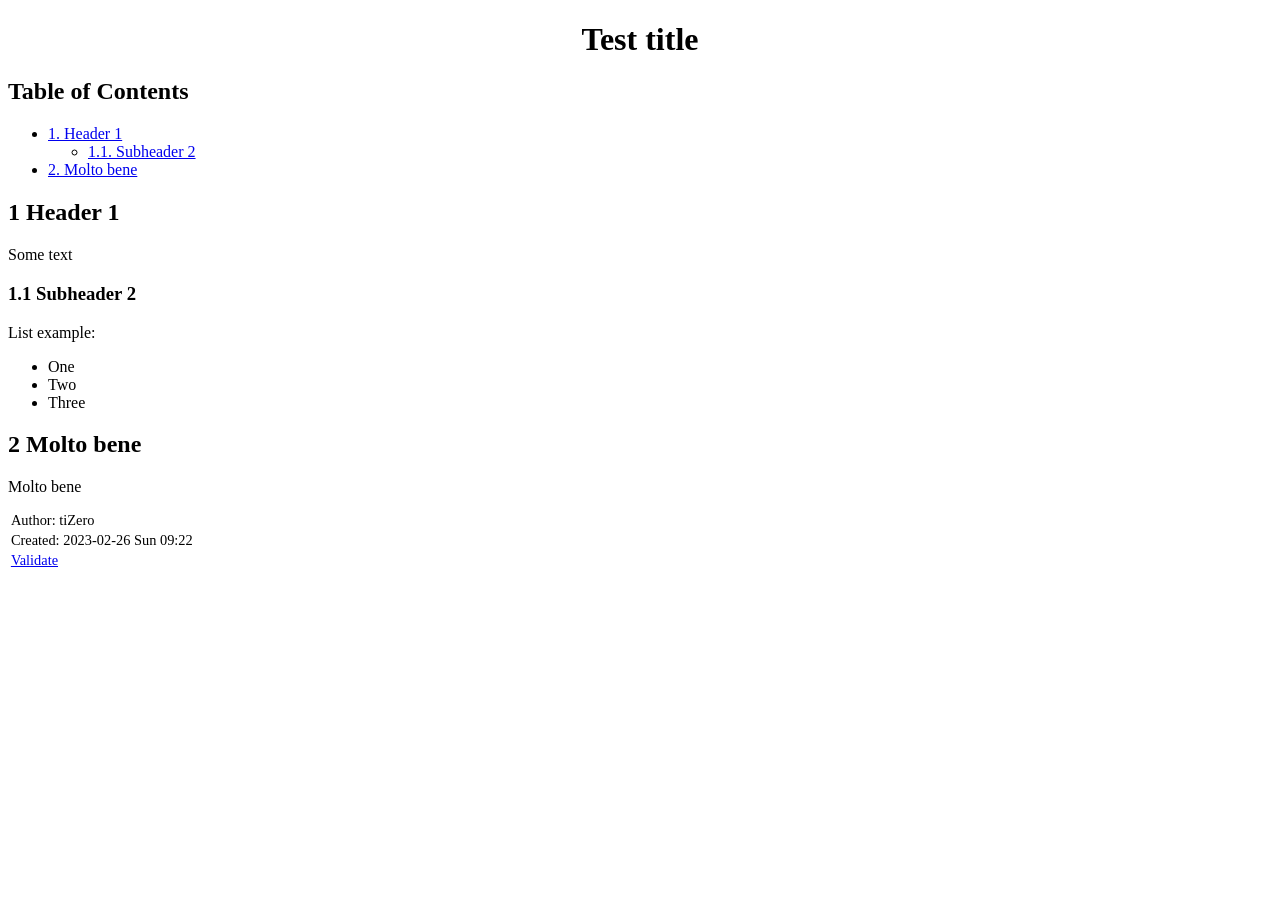
==== index.html @ 1211468a "Knit: 0dd36d572e60c8c1aa730951e4642608eb083313" ====
<?xml version="1.0" encoding="utf-8"?>
<!DOCTYPE html PUBLIC "-//W3C//DTD XHTML 1.0 Strict//EN"
"http://www.w3.org/TR/xhtml1/DTD/xhtml1-strict.dtd">
<html xmlns="http://www.w3.org/1999/xhtml" lang="en" xml:lang="en">
<head>
<!-- 2023-02-26 Sun 09:22 -->
<meta http-equiv="Content-Type" content="text/html;charset=utf-8" />
<meta name="viewport" content="width=device-width, initial-scale=1" />
<title>Test title</title>
<meta name="generator" content="Org mode" />
<meta name="author" content="tiZero" />
<style type="text/css">
 <!--/*--><![CDATA[/*><!--*/
  .title  { text-align: center;
             margin-bottom: .2em; }
  .subtitle { text-align: center;
              font-size: medium;
              font-weight: bold;
              margin-top:0; }
  .todo   { font-family: monospace; color: red; }
  .done   { font-family: monospace; color: green; }
  .priority { font-family: monospace; color: orange; }
  .tag    { background-color: #eee; font-family: monospace;
            padding: 2px; font-size: 80%; font-weight: normal; }
  .timestamp { color: #bebebe; }
  .timestamp-kwd { color: #5f9ea0; }
  .org-right  { margin-left: auto; margin-right: 0px;  text-align: right; }
  .org-left   { margin-left: 0px;  margin-right: auto; text-align: left; }
  .org-center { margin-left: auto; margin-right: auto; text-align: center; }
  .underline { text-decoration: underline; }
  #postamble p, #preamble p { font-size: 90%; margin: .2em; }
  p.verse { margin-left: 3%; }
  pre {
    border: 1px solid #ccc;
    box-shadow: 3px 3px 3px #eee;
    padding: 8pt;
    font-family: monospace;
    overflow: auto;
    margin: 1.2em;
  }
  pre.src {
    position: relative;
    overflow: visible;
    padding-top: 1.2em;
  }
  pre.src:before {
    display: none;
    position: absolute;
    background-color: white;
    top: -10px;
    right: 10px;
    padding: 3px;
    border: 1px solid black;
  }
  pre.src:hover:before { display: inline;}
  /* Languages per Org manual */
  pre.src-asymptote:before { content: 'Asymptote'; }
  pre.src-awk:before { content: 'Awk'; }
  pre.src-C:before { content: 'C'; }
  /* pre.src-C++ doesn't work in CSS */
  pre.src-clojure:before { content: 'Clojure'; }
  pre.src-css:before { content: 'CSS'; }
  pre.src-D:before { content: 'D'; }
  pre.src-ditaa:before { content: 'ditaa'; }
  pre.src-dot:before { content: 'Graphviz'; }
  pre.src-calc:before { content: 'Emacs Calc'; }
  pre.src-emacs-lisp:before { content: 'Emacs Lisp'; }
  pre.src-fortran:before { content: 'Fortran'; }
  pre.src-gnuplot:before { content: 'gnuplot'; }
  pre.src-haskell:before { content: 'Haskell'; }
  pre.src-hledger:before { content: 'hledger'; }
  pre.src-java:before { content: 'Java'; }
  pre.src-js:before { content: 'Javascript'; }
  pre.src-latex:before { content: 'LaTeX'; }
  pre.src-ledger:before { content: 'Ledger'; }
  pre.src-lisp:before { content: 'Lisp'; }
  pre.src-lilypond:before { content: 'Lilypond'; }
  pre.src-lua:before { content: 'Lua'; }
  pre.src-matlab:before { content: 'MATLAB'; }
  pre.src-mscgen:before { content: 'Mscgen'; }
  pre.src-ocaml:before { content: 'Objective Caml'; }
  pre.src-octave:before { content: 'Octave'; }
  pre.src-org:before { content: 'Org mode'; }
  pre.src-oz:before { content: 'OZ'; }
  pre.src-plantuml:before { content: 'Plantuml'; }
  pre.src-processing:before { content: 'Processing.js'; }
  pre.src-python:before { content: 'Python'; }
  pre.src-R:before { content: 'R'; }
  pre.src-ruby:before { content: 'Ruby'; }
  pre.src-sass:before { content: 'Sass'; }
  pre.src-scheme:before { content: 'Scheme'; }
  pre.src-screen:before { content: 'Gnu Screen'; }
  pre.src-sed:before { content: 'Sed'; }
  pre.src-sh:before { content: 'shell'; }
  pre.src-sql:before { content: 'SQL'; }
  pre.src-sqlite:before { content: 'SQLite'; }
  /* additional languages in org.el's org-babel-load-languages alist */
  pre.src-forth:before { content: 'Forth'; }
  pre.src-io:before { content: 'IO'; }
  pre.src-J:before { content: 'J'; }
  pre.src-makefile:before { content: 'Makefile'; }
  pre.src-maxima:before { content: 'Maxima'; }
  pre.src-perl:before { content: 'Perl'; }
  pre.src-picolisp:before { content: 'Pico Lisp'; }
  pre.src-scala:before { content: 'Scala'; }
  pre.src-shell:before { content: 'Shell Script'; }
  pre.src-ebnf2ps:before { content: 'ebfn2ps'; }
  /* additional language identifiers per "defun org-babel-execute"
       in ob-*.el */
  pre.src-cpp:before  { content: 'C++'; }
  pre.src-abc:before  { content: 'ABC'; }
  pre.src-coq:before  { content: 'Coq'; }
  pre.src-groovy:before  { content: 'Groovy'; }
  /* additional language identifiers from org-babel-shell-names in
     ob-shell.el: ob-shell is the only babel language using a lambda to put
     the execution function name together. */
  pre.src-bash:before  { content: 'bash'; }
  pre.src-csh:before  { content: 'csh'; }
  pre.src-ash:before  { content: 'ash'; }
  pre.src-dash:before  { content: 'dash'; }
  pre.src-ksh:before  { content: 'ksh'; }
  pre.src-mksh:before  { content: 'mksh'; }
  pre.src-posh:before  { content: 'posh'; }
  /* Additional Emacs modes also supported by the LaTeX listings package */
  pre.src-ada:before { content: 'Ada'; }
  pre.src-asm:before { content: 'Assembler'; }
  pre.src-caml:before { content: 'Caml'; }
  pre.src-delphi:before { content: 'Delphi'; }
  pre.src-html:before { content: 'HTML'; }
  pre.src-idl:before { content: 'IDL'; }
  pre.src-mercury:before { content: 'Mercury'; }
  pre.src-metapost:before { content: 'MetaPost'; }
  pre.src-modula-2:before { content: 'Modula-2'; }
  pre.src-pascal:before { content: 'Pascal'; }
  pre.src-ps:before { content: 'PostScript'; }
  pre.src-prolog:before { content: 'Prolog'; }
  pre.src-simula:before { content: 'Simula'; }
  pre.src-tcl:before { content: 'tcl'; }
  pre.src-tex:before { content: 'TeX'; }
  pre.src-plain-tex:before { content: 'Plain TeX'; }
  pre.src-verilog:before { content: 'Verilog'; }
  pre.src-vhdl:before { content: 'VHDL'; }
  pre.src-xml:before { content: 'XML'; }
  pre.src-nxml:before { content: 'XML'; }
  /* add a generic configuration mode; LaTeX export needs an additional
     (add-to-list 'org-latex-listings-langs '(conf " ")) in .emacs */
  pre.src-conf:before { content: 'Configuration File'; }

  table { border-collapse:collapse; }
  caption.t-above { caption-side: top; }
  caption.t-bottom { caption-side: bottom; }
  td, th { vertical-align:top;  }
  th.org-right  { text-align: center;  }
  th.org-left   { text-align: center;   }
  th.org-center { text-align: center; }
  td.org-right  { text-align: right;  }
  td.org-left   { text-align: left;   }
  td.org-center { text-align: center; }
  dt { font-weight: bold; }
  .footpara { display: inline; }
  .footdef  { margin-bottom: 1em; }
  .figure { padding: 1em; }
  .figure p { text-align: center; }
  .equation-container {
    display: table;
    text-align: center;
    width: 100%;
  }
  .equation {
    vertical-align: middle;
  }
  .equation-label {
    display: table-cell;
    text-align: right;
    vertical-align: middle;
  }
  .inlinetask {
    padding: 10px;
    border: 2px solid gray;
    margin: 10px;
    background: #ffffcc;
  }
  #org-div-home-and-up
   { text-align: right; font-size: 70%; white-space: nowrap; }
  textarea { overflow-x: auto; }
  .linenr { font-size: smaller }
  .code-highlighted { background-color: #ffff00; }
  .org-info-js_info-navigation { border-style: none; }
  #org-info-js_console-label
    { font-size: 10px; font-weight: bold; white-space: nowrap; }
  .org-info-js_search-highlight
    { background-color: #ffff00; color: #000000; font-weight: bold; }
  .org-svg { width: 90%; }
  /*]]>*/-->
</style>
<script type="text/javascript">
/*
@licstart  The following is the entire license notice for the
JavaScript code in this tag.

Copyright (C) 2012-2020 Free Software Foundation, Inc.

The JavaScript code in this tag is free software: you can
redistribute it and/or modify it under the terms of the GNU
General Public License (GNU GPL) as published by the Free Software
Foundation, either version 3 of the License, or (at your option)
any later version.  The code is distributed WITHOUT ANY WARRANTY;
without even the implied warranty of MERCHANTABILITY or FITNESS
FOR A PARTICULAR PURPOSE.  See the GNU GPL for more details.

As additional permission under GNU GPL version 3 section 7, you
may distribute non-source (e.g., minimized or compacted) forms of
that code without the copy of the GNU GPL normally required by
section 4, provided you include this license notice and a URL
through which recipients can access the Corresponding Source.


@licend  The above is the entire license notice
for the JavaScript code in this tag.
*/
<!--/*--><![CDATA[/*><!--*/
 function CodeHighlightOn(elem, id)
 {
   var target = document.getElementById(id);
   if(null != target) {
     elem.cacheClassElem = elem.className;
     elem.cacheClassTarget = target.className;
     target.className = "code-highlighted";
     elem.className   = "code-highlighted";
   }
 }
 function CodeHighlightOff(elem, id)
 {
   var target = document.getElementById(id);
   if(elem.cacheClassElem)
     elem.className = elem.cacheClassElem;
   if(elem.cacheClassTarget)
     target.className = elem.cacheClassTarget;
 }
/*]]>*///-->
</script>
</head>
<body>
<div id="content">
<h1 class="title">Test title</h1>
<div id="table-of-contents">
<h2>Table of Contents</h2>
<div id="text-table-of-contents">
<ul>
<li><a href="#org2f11d86">1. Header 1</a>
<ul>
<li><a href="#org4cde1b6">1.1. Subheader 2</a></li>
</ul>
</li>
<li><a href="#org225d2e8">2. Molto bene</a></li>
</ul>
</div>
</div>

<div id="outline-container-org2f11d86" class="outline-2">
<h2 id="org2f11d86"><span class="section-number-2">1</span> Header 1</h2>
<div class="outline-text-2" id="text-1">
<p>
Some text
</p>
</div>

<div id="outline-container-org4cde1b6" class="outline-3">
<h3 id="org4cde1b6"><span class="section-number-3">1.1</span> Subheader 2</h3>
<div class="outline-text-3" id="text-1-1">
<p>
List example:
</p>
<ul class="org-ul">
<li>One</li>
<li>Two</li>
<li>Three</li>
</ul>
</div>
</div>
</div>

<div id="outline-container-org225d2e8" class="outline-2">
<h2 id="org225d2e8"><span class="section-number-2">2</span> Molto bene</h2>
<div class="outline-text-2" id="text-2">
<p>
Molto bene
</p>
</div>
</div>
</div>
<div id="postamble" class="status">
<p class="author">Author: tiZero</p>
<p class="date">Created: 2023-02-26 Sun 09:22</p>
<p class="validation"><a href="http://validator.w3.org/check?uri=referer">Validate</a></p>
</div>
</body>
</html>
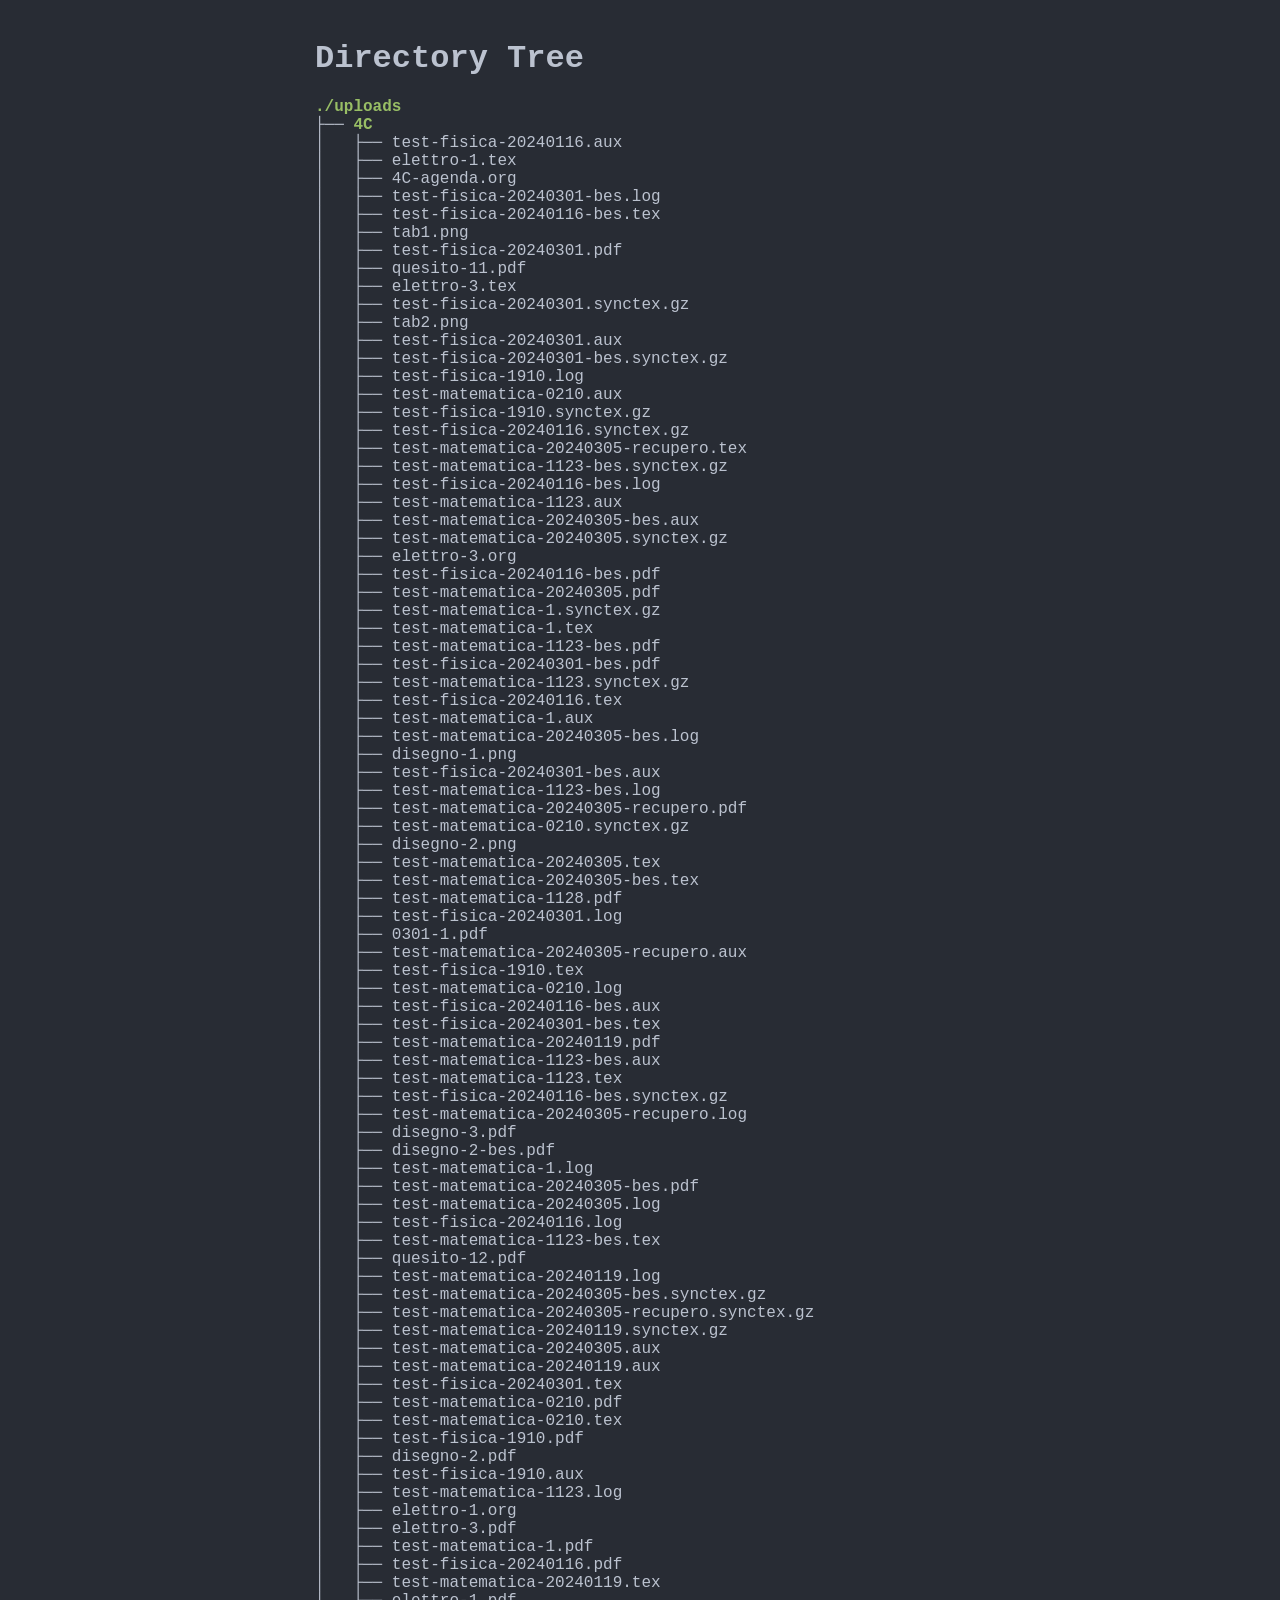
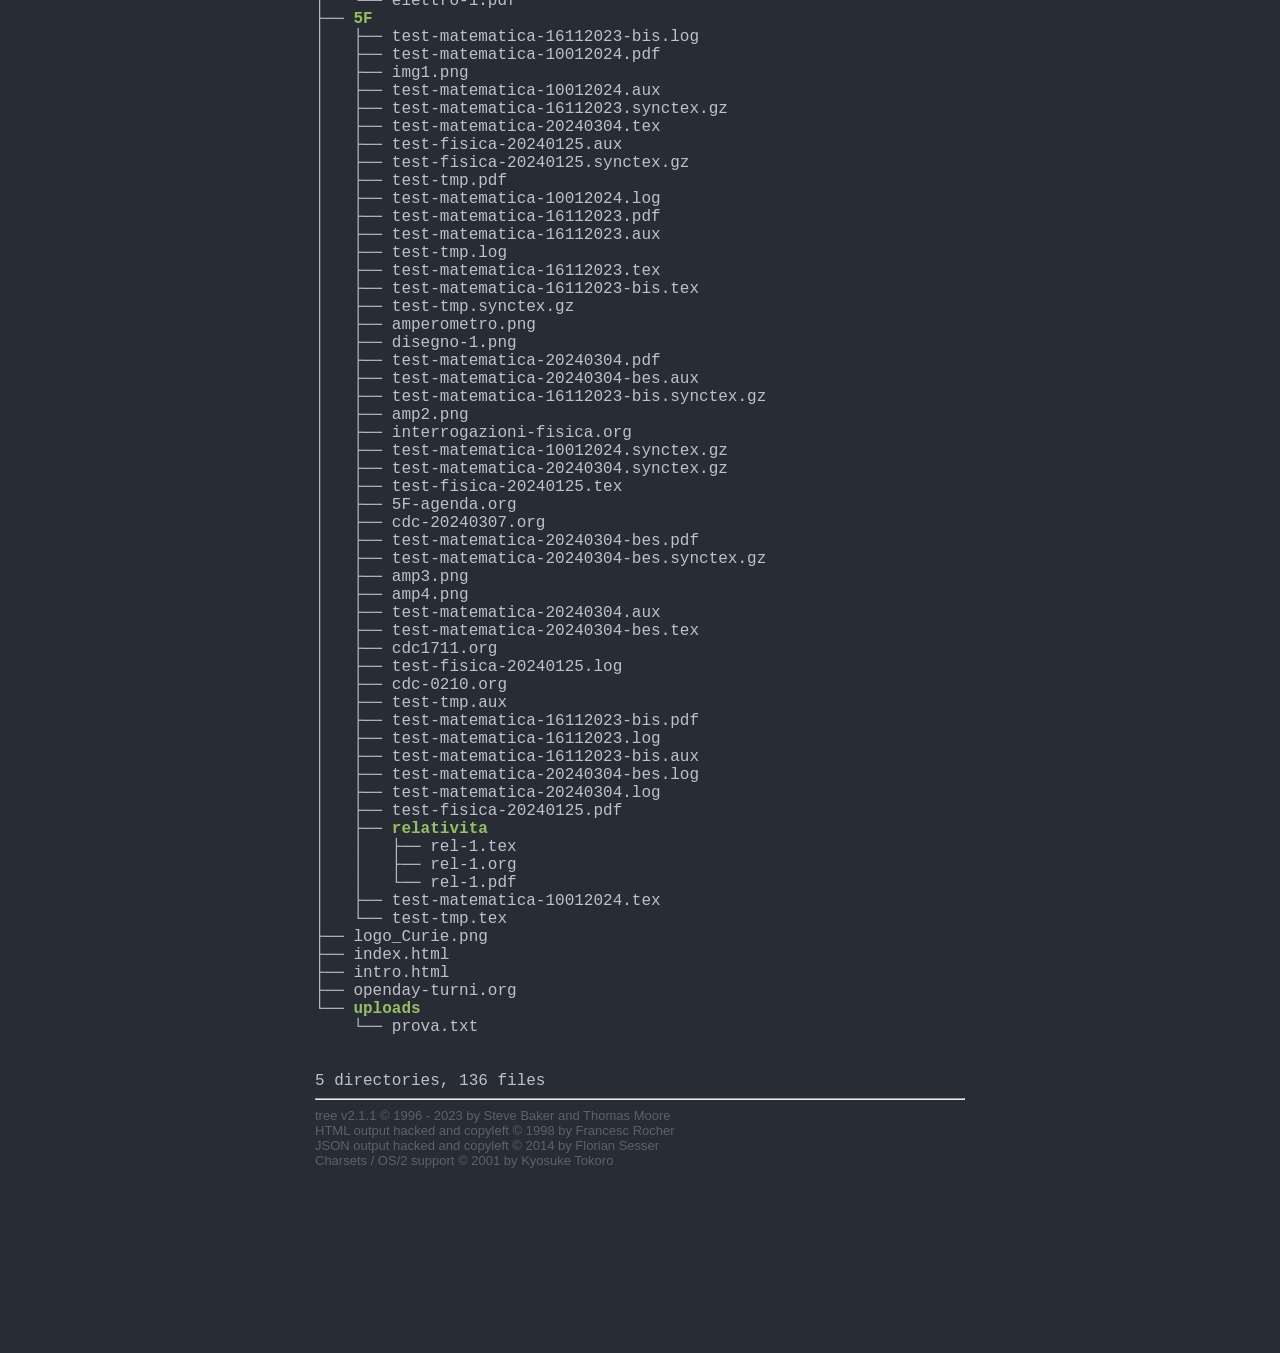
==== commit ca71ffa8: "Add files via upload" ====
--- a/index.html
+++ b/index.html
@@ -1,298 +1,197 @@
-<?xml version="1.0" encoding="utf-8"?>
-<!DOCTYPE html PUBLIC "-//W3C//DTD XHTML 1.0 Strict//EN"
-"http://www.w3.org/TR/xhtml1/DTD/xhtml1-strict.dtd">
-<html xmlns="http://www.w3.org/1999/xhtml" lang="en" xml:lang="en">
+<!DOCTYPE html>
+<html>
 <head>
-<!-- 2023-02-26 Sun 09:22 -->
-<meta http-equiv="Content-Type" content="text/html;charset=utf-8" />
-<meta name="viewport" content="width=device-width, initial-scale=1" />
-<title>Test title</title>
-<meta name="generator" content="Org mode" />
-<meta name="author" content="tiZero" />
-<style type="text/css">
- <!--/*--><![CDATA[/*><!--*/
-  .title  { text-align: center;
-             margin-bottom: .2em; }
-  .subtitle { text-align: center;
-              font-size: medium;
-              font-weight: bold;
-              margin-top:0; }
-  .todo   { font-family: monospace; color: red; }
-  .done   { font-family: monospace; color: green; }
-  .priority { font-family: monospace; color: orange; }
-  .tag    { background-color: #eee; font-family: monospace;
-            padding: 2px; font-size: 80%; font-weight: normal; }
-  .timestamp { color: #bebebe; }
-  .timestamp-kwd { color: #5f9ea0; }
-  .org-right  { margin-left: auto; margin-right: 0px;  text-align: right; }
-  .org-left   { margin-left: 0px;  margin-right: auto; text-align: left; }
-  .org-center { margin-left: auto; margin-right: auto; text-align: center; }
-  .underline { text-decoration: underline; }
-  #postamble p, #preamble p { font-size: 90%; margin: .2em; }
-  p.verse { margin-left: 3%; }
-  pre {
-    border: 1px solid #ccc;
-    box-shadow: 3px 3px 3px #eee;
-    padding: 8pt;
-    font-family: monospace;
-    overflow: auto;
-    margin: 1.2em;
-  }
-  pre.src {
-    position: relative;
-    overflow: visible;
-    padding-top: 1.2em;
-  }
-  pre.src:before {
-    display: none;
-    position: absolute;
-    background-color: white;
-    top: -10px;
-    right: 10px;
-    padding: 3px;
-    border: 1px solid black;
-  }
-  pre.src:hover:before { display: inline;}
-  /* Languages per Org manual */
-  pre.src-asymptote:before { content: 'Asymptote'; }
-  pre.src-awk:before { content: 'Awk'; }
-  pre.src-C:before { content: 'C'; }
-  /* pre.src-C++ doesn't work in CSS */
-  pre.src-clojure:before { content: 'Clojure'; }
-  pre.src-css:before { content: 'CSS'; }
-  pre.src-D:before { content: 'D'; }
-  pre.src-ditaa:before { content: 'ditaa'; }
-  pre.src-dot:before { content: 'Graphviz'; }
-  pre.src-calc:before { content: 'Emacs Calc'; }
-  pre.src-emacs-lisp:before { content: 'Emacs Lisp'; }
-  pre.src-fortran:before { content: 'Fortran'; }
-  pre.src-gnuplot:before { content: 'gnuplot'; }
-  pre.src-haskell:before { content: 'Haskell'; }
-  pre.src-hledger:before { content: 'hledger'; }
-  pre.src-java:before { content: 'Java'; }
-  pre.src-js:before { content: 'Javascript'; }
-  pre.src-latex:before { content: 'LaTeX'; }
-  pre.src-ledger:before { content: 'Ledger'; }
-  pre.src-lisp:before { content: 'Lisp'; }
-  pre.src-lilypond:before { content: 'Lilypond'; }
-  pre.src-lua:before { content: 'Lua'; }
-  pre.src-matlab:before { content: 'MATLAB'; }
-  pre.src-mscgen:before { content: 'Mscgen'; }
-  pre.src-ocaml:before { content: 'Objective Caml'; }
-  pre.src-octave:before { content: 'Octave'; }
-  pre.src-org:before { content: 'Org mode'; }
-  pre.src-oz:before { content: 'OZ'; }
-  pre.src-plantuml:before { content: 'Plantuml'; }
-  pre.src-processing:before { content: 'Processing.js'; }
-  pre.src-python:before { content: 'Python'; }
-  pre.src-R:before { content: 'R'; }
-  pre.src-ruby:before { content: 'Ruby'; }
-  pre.src-sass:before { content: 'Sass'; }
-  pre.src-scheme:before { content: 'Scheme'; }
-  pre.src-screen:before { content: 'Gnu Screen'; }
-  pre.src-sed:before { content: 'Sed'; }
-  pre.src-sh:before { content: 'shell'; }
-  pre.src-sql:before { content: 'SQL'; }
-  pre.src-sqlite:before { content: 'SQLite'; }
-  /* additional languages in org.el's org-babel-load-languages alist */
-  pre.src-forth:before { content: 'Forth'; }
-  pre.src-io:before { content: 'IO'; }
-  pre.src-J:before { content: 'J'; }
-  pre.src-makefile:before { content: 'Makefile'; }
-  pre.src-maxima:before { content: 'Maxima'; }
-  pre.src-perl:before { content: 'Perl'; }
-  pre.src-picolisp:before { content: 'Pico Lisp'; }
-  pre.src-scala:before { content: 'Scala'; }
-  pre.src-shell:before { content: 'Shell Script'; }
-  pre.src-ebnf2ps:before { content: 'ebfn2ps'; }
-  /* additional language identifiers per "defun org-babel-execute"
-       in ob-*.el */
-  pre.src-cpp:before  { content: 'C++'; }
-  pre.src-abc:before  { content: 'ABC'; }
-  pre.src-coq:before  { content: 'Coq'; }
-  pre.src-groovy:before  { content: 'Groovy'; }
-  /* additional language identifiers from org-babel-shell-names in
-     ob-shell.el: ob-shell is the only babel language using a lambda to put
-     the execution function name together. */
-  pre.src-bash:before  { content: 'bash'; }
-  pre.src-csh:before  { content: 'csh'; }
-  pre.src-ash:before  { content: 'ash'; }
-  pre.src-dash:before  { content: 'dash'; }
-  pre.src-ksh:before  { content: 'ksh'; }
-  pre.src-mksh:before  { content: 'mksh'; }
-  pre.src-posh:before  { content: 'posh'; }
-  /* Additional Emacs modes also supported by the LaTeX listings package */
-  pre.src-ada:before { content: 'Ada'; }
-  pre.src-asm:before { content: 'Assembler'; }
-  pre.src-caml:before { content: 'Caml'; }
-  pre.src-delphi:before { content: 'Delphi'; }
-  pre.src-html:before { content: 'HTML'; }
-  pre.src-idl:before { content: 'IDL'; }
-  pre.src-mercury:before { content: 'Mercury'; }
-  pre.src-metapost:before { content: 'MetaPost'; }
-  pre.src-modula-2:before { content: 'Modula-2'; }
-  pre.src-pascal:before { content: 'Pascal'; }
-  pre.src-ps:before { content: 'PostScript'; }
-  pre.src-prolog:before { content: 'Prolog'; }
-  pre.src-simula:before { content: 'Simula'; }
-  pre.src-tcl:before { content: 'tcl'; }
-  pre.src-tex:before { content: 'TeX'; }
-  pre.src-plain-tex:before { content: 'Plain TeX'; }
-  pre.src-verilog:before { content: 'Verilog'; }
-  pre.src-vhdl:before { content: 'VHDL'; }
-  pre.src-xml:before { content: 'XML'; }
-  pre.src-nxml:before { content: 'XML'; }
-  /* add a generic configuration mode; LaTeX export needs an additional
-     (add-to-list 'org-latex-listings-langs '(conf " ")) in .emacs */
-  pre.src-conf:before { content: 'Configuration File'; }
-
-  table { border-collapse:collapse; }
-  caption.t-above { caption-side: top; }
-  caption.t-bottom { caption-side: bottom; }
-  td, th { vertical-align:top;  }
-  th.org-right  { text-align: center;  }
-  th.org-left   { text-align: center;   }
-  th.org-center { text-align: center; }
-  td.org-right  { text-align: right;  }
-  td.org-left   { text-align: left;   }
-  td.org-center { text-align: center; }
-  dt { font-weight: bold; }
-  .footpara { display: inline; }
-  .footdef  { margin-bottom: 1em; }
-  .figure { padding: 1em; }
-  .figure p { text-align: center; }
-  .equation-container {
-    display: table;
-    text-align: center;
-    width: 100%;
-  }
-  .equation {
-    vertical-align: middle;
-  }
-  .equation-label {
-    display: table-cell;
-    text-align: right;
-    vertical-align: middle;
-  }
-  .inlinetask {
-    padding: 10px;
-    border: 2px solid gray;
-    margin: 10px;
-    background: #ffffcc;
-  }
-  #org-div-home-and-up
-   { text-align: right; font-size: 70%; white-space: nowrap; }
-  textarea { overflow-x: auto; }
-  .linenr { font-size: smaller }
-  .code-highlighted { background-color: #ffff00; }
-  .org-info-js_info-navigation { border-style: none; }
-  #org-info-js_console-label
-    { font-size: 10px; font-weight: bold; white-space: nowrap; }
-  .org-info-js_search-highlight
-    { background-color: #ffff00; color: #000000; font-weight: bold; }
-  .org-svg { width: 90%; }
-  /*]]>*/-->
-</style>
-<script type="text/javascript">
-/*
-@licstart  The following is the entire license notice for the
-JavaScript code in this tag.
-
-Copyright (C) 2012-2020 Free Software Foundation, Inc.
-
-The JavaScript code in this tag is free software: you can
-redistribute it and/or modify it under the terms of the GNU
-General Public License (GNU GPL) as published by the Free Software
-Foundation, either version 3 of the License, or (at your option)
-any later version.  The code is distributed WITHOUT ANY WARRANTY;
-without even the implied warranty of MERCHANTABILITY or FITNESS
-FOR A PARTICULAR PURPOSE.  See the GNU GPL for more details.
-
-As additional permission under GNU GPL version 3 section 7, you
-may distribute non-source (e.g., minimized or compacted) forms of
-that code without the copy of the GNU GPL normally required by
-section 4, provided you include this license notice and a URL
-through which recipients can access the Corresponding Source.
-
-
-@licend  The above is the entire license notice
-for the JavaScript code in this tag.
-*/
-<!--/*--><![CDATA[/*><!--*/
- function CodeHighlightOn(elem, id)
- {
-   var target = document.getElementById(id);
-   if(null != target) {
-     elem.cacheClassElem = elem.className;
-     elem.cacheClassTarget = target.className;
-     target.className = "code-highlighted";
-     elem.className   = "code-highlighted";
+  <meta http-equiv="Content-Type" content="text/html; charset=UTF-8">
+  <meta name="viewport" content="width=device-width; initial-scale=1">
+  <meta name="Author" content="Made by 'tree'">
+  <meta name="GENERATOR" content="tree v2.1.1 © 1996 - 2023 by Steve Baker, Thomas Moore, Francesc Rocher, Florian Sesser, Kyosuke Tokoro">
+  <title>Directory Tree</title>
+  <style type="text/css">
+   BODY {
+     font-family: monospace, sans-serif;
+     background-color: #282c34;
+     color: #bbc2cf;
+     margin: 40px auto;
+     max-width: 650px;
    }
- }
- function CodeHighlightOff(elem, id)
- {
-   var target = document.getElementById(id);
-   if(elem.cacheClassElem)
-     elem.className = elem.cacheClassElem;
-   if(elem.cacheClassTarget)
-     target.className = elem.cacheClassTarget;
- }
-/*]]>*///-->
-</script>
+   P { font-family: monospace, sans-serif; color: #bbc2cf; margin: 0px; padding: 0px; }
+   A:visited { text-decoration: none; margin: 0px; padding: 0px;}
+   A:link    { text-decoration: none; margin: 0px; padding: 0px;}
+   A:hover   { text-decoration: none; background-color: #51afef; color: #282c34; margin: 0px; padding: 0px;}
+   A:active  { margin : 0px; padding : 0px;}
+   .VERSION {
+	   font-size: small;
+	   font-family: sans-serif;
+	   color: #5B6268; 
+   }
+   .NORM  { color: #bbc2cf;  }
+   .FIFO  { color: purple;   }
+   .CHAR  { color: yellow;   }
+   .DIR   {
+     color: #98be65;
+     pointer-events: none;
+     font-weight: bold;
+   }
+   .BLOCK { color: yellow;   }
+   .LINK  { color: aqua;     }
+   .SOCK  { color: fuchsia;  }
+   .EXEC  { color: green;    }
+  </style>
 </head>
 <body>
-<div id="content">
-<h1 class="title">Test title</h1>
-<div id="table-of-contents">
-<h2>Table of Contents</h2>
-<div id="text-table-of-contents">
-<ul>
-<li><a href="#org2f11d86">1. Header 1</a>
-<ul>
-<li><a href="#org4cde1b6">1.1. Subheader 2</a></li>
-</ul>
-</li>
-<li><a href="#org225d2e8">2. Molto bene</a></li>
-</ul>
-</div>
-</div>
+     <h1>Directory Tree</h1><p>
+	<a class="DIR" href="./uploads/">./uploads</a><br>
+	├── <a class="DIR" href="./uploads/4C/">4C</a><br>
+	│   ├── <a class="NORM" href="./uploads/4C/test-fisica-20240116.aux">test-fisica-20240116.aux</a><br>
+	│   ├── <a class="NORM" href="./uploads/4C/elettro-1.tex">elettro-1.tex</a><br>
+	│   ├── <a class="NORM" href="./uploads/4C/4C-agenda.org">4C-agenda.org</a><br>
+	│   ├── <a class="NORM" href="./uploads/4C/test-fisica-20240301-bes.log">test-fisica-20240301-bes.log</a><br>
+	│   ├── <a class="NORM" href="./uploads/4C/test-fisica-20240116-bes.tex">test-fisica-20240116-bes.tex</a><br>
+	│   ├── <a class="NORM" href="./uploads/4C/tab1.png">tab1.png</a><br>
+	│   ├── <a class="NORM" href="./uploads/4C/test-fisica-20240301.pdf">test-fisica-20240301.pdf</a><br>
+	│   ├── <a class="NORM" href="./uploads/4C/quesito-11.pdf">quesito-11.pdf</a><br>
+	│   ├── <a class="NORM" href="./uploads/4C/elettro-3.tex">elettro-3.tex</a><br>
+	│   ├── <a class="NORM" href="./uploads/4C/test-fisica-20240301.synctex.gz">test-fisica-20240301.synctex.gz</a><br>
+	│   ├── <a class="NORM" href="./uploads/4C/tab2.png">tab2.png</a><br>
+	│   ├── <a class="NORM" href="./uploads/4C/test-fisica-20240301.aux">test-fisica-20240301.aux</a><br>
+	│   ├── <a class="NORM" href="./uploads/4C/test-fisica-20240301-bes.synctex.gz">test-fisica-20240301-bes.synctex.gz</a><br>
+	│   ├── <a class="NORM" href="./uploads/4C/test-fisica-1910.log">test-fisica-1910.log</a><br>
+	│   ├── <a class="NORM" href="./uploads/4C/test-matematica-0210.aux">test-matematica-0210.aux</a><br>
+	│   ├── <a class="NORM" href="./uploads/4C/test-fisica-1910.synctex.gz">test-fisica-1910.synctex.gz</a><br>
+	│   ├── <a class="NORM" href="./uploads/4C/test-fisica-20240116.synctex.gz">test-fisica-20240116.synctex.gz</a><br>
+	│   ├── <a class="NORM" href="./uploads/4C/test-matematica-20240305-recupero.tex">test-matematica-20240305-recupero.tex</a><br>
+	│   ├── <a class="NORM" href="./uploads/4C/test-matematica-1123-bes.synctex.gz">test-matematica-1123-bes.synctex.gz</a><br>
+	│   ├── <a class="NORM" href="./uploads/4C/test-fisica-20240116-bes.log">test-fisica-20240116-bes.log</a><br>
+	│   ├── <a class="NORM" href="./uploads/4C/test-matematica-1123.aux">test-matematica-1123.aux</a><br>
+	│   ├── <a class="NORM" href="./uploads/4C/test-matematica-20240305-bes.aux">test-matematica-20240305-bes.aux</a><br>
+	│   ├── <a class="NORM" href="./uploads/4C/test-matematica-20240305.synctex.gz">test-matematica-20240305.synctex.gz</a><br>
+	│   ├── <a class="NORM" href="./uploads/4C/elettro-3.org">elettro-3.org</a><br>
+	│   ├── <a class="NORM" href="./uploads/4C/test-fisica-20240116-bes.pdf">test-fisica-20240116-bes.pdf</a><br>
+	│   ├── <a class="NORM" href="./uploads/4C/test-matematica-20240305.pdf">test-matematica-20240305.pdf</a><br>
+	│   ├── <a class="NORM" href="./uploads/4C/test-matematica-1.synctex.gz">test-matematica-1.synctex.gz</a><br>
+	│   ├── <a class="NORM" href="./uploads/4C/test-matematica-1.tex">test-matematica-1.tex</a><br>
+	│   ├── <a class="NORM" href="./uploads/4C/test-matematica-1123-bes.pdf">test-matematica-1123-bes.pdf</a><br>
+	│   ├── <a class="NORM" href="./uploads/4C/test-fisica-20240301-bes.pdf">test-fisica-20240301-bes.pdf</a><br>
+	│   ├── <a class="NORM" href="./uploads/4C/test-matematica-1123.synctex.gz">test-matematica-1123.synctex.gz</a><br>
+	│   ├── <a class="NORM" href="./uploads/4C/test-fisica-20240116.tex">test-fisica-20240116.tex</a><br>
+	│   ├── <a class="NORM" href="./uploads/4C/test-matematica-1.aux">test-matematica-1.aux</a><br>
+	│   ├── <a class="NORM" href="./uploads/4C/test-matematica-20240305-bes.log">test-matematica-20240305-bes.log</a><br>
+	│   ├── <a class="NORM" href="./uploads/4C/disegno-1.png">disegno-1.png</a><br>
+	│   ├── <a class="NORM" href="./uploads/4C/test-fisica-20240301-bes.aux">test-fisica-20240301-bes.aux</a><br>
+	│   ├── <a class="NORM" href="./uploads/4C/test-matematica-1123-bes.log">test-matematica-1123-bes.log</a><br>
+	│   ├── <a class="NORM" href="./uploads/4C/test-matematica-20240305-recupero.pdf">test-matematica-20240305-recupero.pdf</a><br>
+	│   ├── <a class="NORM" href="./uploads/4C/test-matematica-0210.synctex.gz">test-matematica-0210.synctex.gz</a><br>
+	│   ├── <a class="NORM" href="./uploads/4C/disegno-2.png">disegno-2.png</a><br>
+	│   ├── <a class="NORM" href="./uploads/4C/test-matematica-20240305.tex">test-matematica-20240305.tex</a><br>
+	│   ├── <a class="NORM" href="./uploads/4C/test-matematica-20240305-bes.tex">test-matematica-20240305-bes.tex</a><br>
+	│   ├── <a class="NORM" href="./uploads/4C/test-matematica-1128.pdf">test-matematica-1128.pdf</a><br>
+	│   ├── <a class="NORM" href="./uploads/4C/test-fisica-20240301.log">test-fisica-20240301.log</a><br>
+	│   ├── <a class="NORM" href="./uploads/4C/0301-1.pdf">0301-1.pdf</a><br>
+	│   ├── <a class="NORM" href="./uploads/4C/test-matematica-20240305-recupero.aux">test-matematica-20240305-recupero.aux</a><br>
+	│   ├── <a class="NORM" href="./uploads/4C/test-fisica-1910.tex">test-fisica-1910.tex</a><br>
+	│   ├── <a class="NORM" href="./uploads/4C/test-matematica-0210.log">test-matematica-0210.log</a><br>
+	│   ├── <a class="NORM" href="./uploads/4C/test-fisica-20240116-bes.aux">test-fisica-20240116-bes.aux</a><br>
+	│   ├── <a class="NORM" href="./uploads/4C/test-fisica-20240301-bes.tex">test-fisica-20240301-bes.tex</a><br>
+	│   ├── <a class="NORM" href="./uploads/4C/test-matematica-20240119.pdf">test-matematica-20240119.pdf</a><br>
+	│   ├── <a class="NORM" href="./uploads/4C/test-matematica-1123-bes.aux">test-matematica-1123-bes.aux</a><br>
+	│   ├── <a class="NORM" href="./uploads/4C/test-matematica-1123.tex">test-matematica-1123.tex</a><br>
+	│   ├── <a class="NORM" href="./uploads/4C/test-fisica-20240116-bes.synctex.gz">test-fisica-20240116-bes.synctex.gz</a><br>
+	│   ├── <a class="NORM" href="./uploads/4C/test-matematica-20240305-recupero.log">test-matematica-20240305-recupero.log</a><br>
+	│   ├── <a class="NORM" href="./uploads/4C/disegno-3.pdf">disegno-3.pdf</a><br>
+	│   ├── <a class="NORM" href="./uploads/4C/disegno-2-bes.pdf">disegno-2-bes.pdf</a><br>
+	│   ├── <a class="NORM" href="./uploads/4C/test-matematica-1.log">test-matematica-1.log</a><br>
+	│   ├── <a class="NORM" href="./uploads/4C/test-matematica-20240305-bes.pdf">test-matematica-20240305-bes.pdf</a><br>
+	│   ├── <a class="NORM" href="./uploads/4C/test-matematica-20240305.log">test-matematica-20240305.log</a><br>
+	│   ├── <a class="NORM" href="./uploads/4C/test-fisica-20240116.log">test-fisica-20240116.log</a><br>
+	│   ├── <a class="NORM" href="./uploads/4C/test-matematica-1123-bes.tex">test-matematica-1123-bes.tex</a><br>
+	│   ├── <a class="NORM" href="./uploads/4C/quesito-12.pdf">quesito-12.pdf</a><br>
+	│   ├── <a class="NORM" href="./uploads/4C/test-matematica-20240119.log">test-matematica-20240119.log</a><br>
+	│   ├── <a class="NORM" href="./uploads/4C/test-matematica-20240305-bes.synctex.gz">test-matematica-20240305-bes.synctex.gz</a><br>
+	│   ├── <a class="NORM" href="./uploads/4C/test-matematica-20240305-recupero.synctex.gz">test-matematica-20240305-recupero.synctex.gz</a><br>
+	│   ├── <a class="NORM" href="./uploads/4C/test-matematica-20240119.synctex.gz">test-matematica-20240119.synctex.gz</a><br>
+	│   ├── <a class="NORM" href="./uploads/4C/test-matematica-20240305.aux">test-matematica-20240305.aux</a><br>
+	│   ├── <a class="NORM" href="./uploads/4C/test-matematica-20240119.aux">test-matematica-20240119.aux</a><br>
+	│   ├── <a class="NORM" href="./uploads/4C/test-fisica-20240301.tex">test-fisica-20240301.tex</a><br>
+	│   ├── <a class="NORM" href="./uploads/4C/test-matematica-0210.pdf">test-matematica-0210.pdf</a><br>
+	│   ├── <a class="NORM" href="./uploads/4C/test-matematica-0210.tex">test-matematica-0210.tex</a><br>
+	│   ├── <a class="NORM" href="./uploads/4C/test-fisica-1910.pdf">test-fisica-1910.pdf</a><br>
+	│   ├── <a class="NORM" href="./uploads/4C/disegno-2.pdf">disegno-2.pdf</a><br>
+	│   ├── <a class="NORM" href="./uploads/4C/test-fisica-1910.aux">test-fisica-1910.aux</a><br>
+	│   ├── <a class="NORM" href="./uploads/4C/test-matematica-1123.log">test-matematica-1123.log</a><br>
+	│   ├── <a class="NORM" href="./uploads/4C/elettro-1.org">elettro-1.org</a><br>
+	│   ├── <a class="NORM" href="./uploads/4C/elettro-3.pdf">elettro-3.pdf</a><br>
+	│   ├── <a class="NORM" href="./uploads/4C/test-matematica-1.pdf">test-matematica-1.pdf</a><br>
+	│   ├── <a class="NORM" href="./uploads/4C/test-fisica-20240116.pdf">test-fisica-20240116.pdf</a><br>
+	│   ├── <a class="NORM" href="./uploads/4C/test-matematica-20240119.tex">test-matematica-20240119.tex</a><br>
+	│   └── <a class="NORM" href="./uploads/4C/elettro-1.pdf">elettro-1.pdf</a><br>
+	├── <a class="DIR" href="./uploads/5F/">5F</a><br>
+	│   ├── <a class="NORM" href="./uploads/5F/test-matematica-16112023-bis.log">test-matematica-16112023-bis.log</a><br>
+	│   ├── <a class="NORM" href="./uploads/5F/test-matematica-10012024.pdf">test-matematica-10012024.pdf</a><br>
+	│   ├── <a class="NORM" href="./uploads/5F/img1.png">img1.png</a><br>
+	│   ├── <a class="NORM" href="./uploads/5F/test-matematica-10012024.aux">test-matematica-10012024.aux</a><br>
+	│   ├── <a class="NORM" href="./uploads/5F/test-matematica-16112023.synctex.gz">test-matematica-16112023.synctex.gz</a><br>
+	│   ├── <a class="NORM" href="./uploads/5F/test-matematica-20240304.tex">test-matematica-20240304.tex</a><br>
+	│   ├── <a class="NORM" href="./uploads/5F/test-fisica-20240125.aux">test-fisica-20240125.aux</a><br>
+	│   ├── <a class="NORM" href="./uploads/5F/test-fisica-20240125.synctex.gz">test-fisica-20240125.synctex.gz</a><br>
+	│   ├── <a class="NORM" href="./uploads/5F/test-tmp.pdf">test-tmp.pdf</a><br>
+	│   ├── <a class="NORM" href="./uploads/5F/test-matematica-10012024.log">test-matematica-10012024.log</a><br>
+	│   ├── <a class="NORM" href="./uploads/5F/test-matematica-16112023.pdf">test-matematica-16112023.pdf</a><br>
+	│   ├── <a class="NORM" href="./uploads/5F/test-matematica-16112023.aux">test-matematica-16112023.aux</a><br>
+	│   ├── <a class="NORM" href="./uploads/5F/test-tmp.log">test-tmp.log</a><br>
+	│   ├── <a class="NORM" href="./uploads/5F/test-matematica-16112023.tex">test-matematica-16112023.tex</a><br>
+	│   ├── <a class="NORM" href="./uploads/5F/test-matematica-16112023-bis.tex">test-matematica-16112023-bis.tex</a><br>
+	│   ├── <a class="NORM" href="./uploads/5F/test-tmp.synctex.gz">test-tmp.synctex.gz</a><br>
+	│   ├── <a class="NORM" href="./uploads/5F/amperometro.png">amperometro.png</a><br>
+	│   ├── <a class="NORM" href="./uploads/5F/disegno-1.png">disegno-1.png</a><br>
+	│   ├── <a class="NORM" href="./uploads/5F/test-matematica-20240304.pdf">test-matematica-20240304.pdf</a><br>
+	│   ├── <a class="NORM" href="./uploads/5F/test-matematica-20240304-bes.aux">test-matematica-20240304-bes.aux</a><br>
+	│   ├── <a class="NORM" href="./uploads/5F/test-matematica-16112023-bis.synctex.gz">test-matematica-16112023-bis.synctex.gz</a><br>
+	│   ├── <a class="NORM" href="./uploads/5F/amp2.png">amp2.png</a><br>
+	│   ├── <a class="NORM" href="./uploads/5F/interrogazioni-fisica.org">interrogazioni-fisica.org</a><br>
+	│   ├── <a class="NORM" href="./uploads/5F/test-matematica-10012024.synctex.gz">test-matematica-10012024.synctex.gz</a><br>
+	│   ├── <a class="NORM" href="./uploads/5F/test-matematica-20240304.synctex.gz">test-matematica-20240304.synctex.gz</a><br>
+	│   ├── <a class="NORM" href="./uploads/5F/test-fisica-20240125.tex">test-fisica-20240125.tex</a><br>
+	│   ├── <a class="NORM" href="./uploads/5F/5F-agenda.org">5F-agenda.org</a><br>
+	│   ├── <a class="NORM" href="./uploads/5F/cdc-20240307.org">cdc-20240307.org</a><br>
+	│   ├── <a class="NORM" href="./uploads/5F/test-matematica-20240304-bes.pdf">test-matematica-20240304-bes.pdf</a><br>
+	│   ├── <a class="NORM" href="./uploads/5F/test-matematica-20240304-bes.synctex.gz">test-matematica-20240304-bes.synctex.gz</a><br>
+	│   ├── <a class="NORM" href="./uploads/5F/amp3.png">amp3.png</a><br>
+	│   ├── <a class="NORM" href="./uploads/5F/amp4.png">amp4.png</a><br>
+	│   ├── <a class="NORM" href="./uploads/5F/test-matematica-20240304.aux">test-matematica-20240304.aux</a><br>
+	│   ├── <a class="NORM" href="./uploads/5F/test-matematica-20240304-bes.tex">test-matematica-20240304-bes.tex</a><br>
+	│   ├── <a class="NORM" href="./uploads/5F/cdc1711.org">cdc1711.org</a><br>
+	│   ├── <a class="NORM" href="./uploads/5F/test-fisica-20240125.log">test-fisica-20240125.log</a><br>
+	│   ├── <a class="NORM" href="./uploads/5F/cdc-0210.org">cdc-0210.org</a><br>
+	│   ├── <a class="NORM" href="./uploads/5F/test-tmp.aux">test-tmp.aux</a><br>
+	│   ├── <a class="NORM" href="./uploads/5F/test-matematica-16112023-bis.pdf">test-matematica-16112023-bis.pdf</a><br>
+	│   ├── <a class="NORM" href="./uploads/5F/test-matematica-16112023.log">test-matematica-16112023.log</a><br>
+	│   ├── <a class="NORM" href="./uploads/5F/test-matematica-16112023-bis.aux">test-matematica-16112023-bis.aux</a><br>
+	│   ├── <a class="NORM" href="./uploads/5F/test-matematica-20240304-bes.log">test-matematica-20240304-bes.log</a><br>
+	│   ├── <a class="NORM" href="./uploads/5F/test-matematica-20240304.log">test-matematica-20240304.log</a><br>
+	│   ├── <a class="NORM" href="./uploads/5F/test-fisica-20240125.pdf">test-fisica-20240125.pdf</a><br>
+	│   ├── <a class="DIR" href="./uploads/5F/relativita/">relativita</a><br>
+	│   │   ├── <a class="NORM" href="./uploads/5F/relativita/rel-1.tex">rel-1.tex</a><br>
+	│   │   ├── <a class="NORM" href="./uploads/5F/relativita/rel-1.org">rel-1.org</a><br>
+	│   │   └── <a class="NORM" href="./uploads/5F/relativita/rel-1.pdf">rel-1.pdf</a><br>
+	│   ├── <a class="NORM" href="./uploads/5F/test-matematica-10012024.tex">test-matematica-10012024.tex</a><br>
+	│   └── <a class="NORM" href="./uploads/5F/test-tmp.tex">test-tmp.tex</a><br>
+	├── <a class="NORM" href="./uploads/logo_Curie.png">logo_Curie.png</a><br>
+	├── <a class="NORM" href="./uploads/index.html">index.html</a><br>
+	├── <a class="NORM" href="./uploads/intro.html">intro.html</a><br>
+	├── <a class="NORM" href="./uploads/openday-turni.org">openday-turni.org</a><br>
+	└── <a class="DIR" href="./uploads/uploads/">uploads</a><br>
+	&nbsp;&nbsp;&nbsp; └── <a class="NORM" href="./uploads/uploads/prova.txt">prova.txt</a><br>
+<br><br><p>
 
-<div id="outline-container-org2f11d86" class="outline-2">
-<h2 id="org2f11d86"><span class="section-number-2">1</span> Header 1</h2>
-<div class="outline-text-2" id="text-1">
-<p>
-Some text
+5 directories, 136 files
+
 </p>
-</div>
-
-<div id="outline-container-org4cde1b6" class="outline-3">
-<h3 id="org4cde1b6"><span class="section-number-3">1.1</span> Subheader 2</h3>
-<div class="outline-text-3" id="text-1-1">
-<p>
-List example:
-</p>
-<ul class="org-ul">
-<li>One</li>
-<li>Two</li>
-<li>Three</li>
-</ul>
-</div>
-</div>
-</div>
-
-<div id="outline-container-org225d2e8" class="outline-2">
-<h2 id="org225d2e8"><span class="section-number-2">2</span> Molto bene</h2>
-<div class="outline-text-2" id="text-2">
-<p>
-Molto bene
-</p>
-</div>
-</div>
-</div>
-<div id="postamble" class="status">
-<p class="author">Author: tiZero</p>
-<p class="date">Created: 2023-02-26 Sun 09:22</p>
-<p class="validation"><a href="http://validator.w3.org/check?uri=referer">Validate</a></p>
-</div>
+	<hr>
+	<p class="VERSION">
+		 tree v2.1.1 © 1996 - 2023 by Steve Baker and Thomas Moore <br>
+		 HTML output hacked and copyleft © 1998 by Francesc Rocher <br>
+		 JSON output hacked and copyleft © 2014 by Florian Sesser <br>
+		 Charsets / OS/2 support © 2001 by Kyosuke Tokoro
+	</p>
 </body>
 </html>
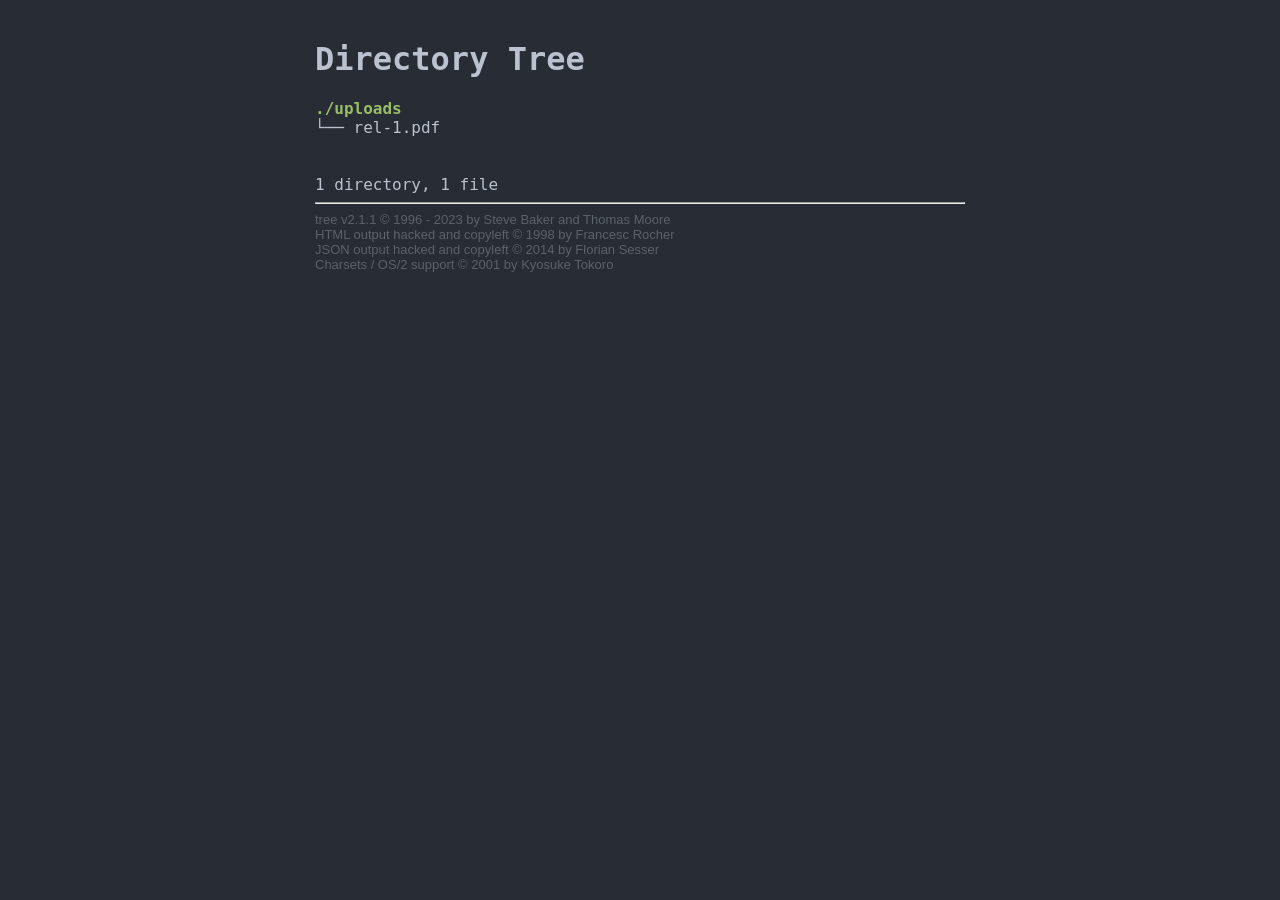
==== commit 215211f0: "Add files via upload" ====
--- a/index.html
+++ b/index.html
@@ -41,149 +41,10 @@
 <body>
      <h1>Directory Tree</h1><p>
 	<a class="DIR" href="./uploads/">./uploads</a><br>
-	├── <a class="DIR" href="./uploads/4C/">4C</a><br>
-	│   ├── <a class="NORM" href="./uploads/4C/test-fisica-20240116.aux">test-fisica-20240116.aux</a><br>
-	│   ├── <a class="NORM" href="./uploads/4C/elettro-1.tex">elettro-1.tex</a><br>
-	│   ├── <a class="NORM" href="./uploads/4C/4C-agenda.org">4C-agenda.org</a><br>
-	│   ├── <a class="NORM" href="./uploads/4C/test-fisica-20240301-bes.log">test-fisica-20240301-bes.log</a><br>
-	│   ├── <a class="NORM" href="./uploads/4C/test-fisica-20240116-bes.tex">test-fisica-20240116-bes.tex</a><br>
-	│   ├── <a class="NORM" href="./uploads/4C/tab1.png">tab1.png</a><br>
-	│   ├── <a class="NORM" href="./uploads/4C/test-fisica-20240301.pdf">test-fisica-20240301.pdf</a><br>
-	│   ├── <a class="NORM" href="./uploads/4C/quesito-11.pdf">quesito-11.pdf</a><br>
-	│   ├── <a class="NORM" href="./uploads/4C/elettro-3.tex">elettro-3.tex</a><br>
-	│   ├── <a class="NORM" href="./uploads/4C/test-fisica-20240301.synctex.gz">test-fisica-20240301.synctex.gz</a><br>
-	│   ├── <a class="NORM" href="./uploads/4C/tab2.png">tab2.png</a><br>
-	│   ├── <a class="NORM" href="./uploads/4C/test-fisica-20240301.aux">test-fisica-20240301.aux</a><br>
-	│   ├── <a class="NORM" href="./uploads/4C/test-fisica-20240301-bes.synctex.gz">test-fisica-20240301-bes.synctex.gz</a><br>
-	│   ├── <a class="NORM" href="./uploads/4C/test-fisica-1910.log">test-fisica-1910.log</a><br>
-	│   ├── <a class="NORM" href="./uploads/4C/test-matematica-0210.aux">test-matematica-0210.aux</a><br>
-	│   ├── <a class="NORM" href="./uploads/4C/test-fisica-1910.synctex.gz">test-fisica-1910.synctex.gz</a><br>
-	│   ├── <a class="NORM" href="./uploads/4C/test-fisica-20240116.synctex.gz">test-fisica-20240116.synctex.gz</a><br>
-	│   ├── <a class="NORM" href="./uploads/4C/test-matematica-20240305-recupero.tex">test-matematica-20240305-recupero.tex</a><br>
-	│   ├── <a class="NORM" href="./uploads/4C/test-matematica-1123-bes.synctex.gz">test-matematica-1123-bes.synctex.gz</a><br>
-	│   ├── <a class="NORM" href="./uploads/4C/test-fisica-20240116-bes.log">test-fisica-20240116-bes.log</a><br>
-	│   ├── <a class="NORM" href="./uploads/4C/test-matematica-1123.aux">test-matematica-1123.aux</a><br>
-	│   ├── <a class="NORM" href="./uploads/4C/test-matematica-20240305-bes.aux">test-matematica-20240305-bes.aux</a><br>
-	│   ├── <a class="NORM" href="./uploads/4C/test-matematica-20240305.synctex.gz">test-matematica-20240305.synctex.gz</a><br>
-	│   ├── <a class="NORM" href="./uploads/4C/elettro-3.org">elettro-3.org</a><br>
-	│   ├── <a class="NORM" href="./uploads/4C/test-fisica-20240116-bes.pdf">test-fisica-20240116-bes.pdf</a><br>
-	│   ├── <a class="NORM" href="./uploads/4C/test-matematica-20240305.pdf">test-matematica-20240305.pdf</a><br>
-	│   ├── <a class="NORM" href="./uploads/4C/test-matematica-1.synctex.gz">test-matematica-1.synctex.gz</a><br>
-	│   ├── <a class="NORM" href="./uploads/4C/test-matematica-1.tex">test-matematica-1.tex</a><br>
-	│   ├── <a class="NORM" href="./uploads/4C/test-matematica-1123-bes.pdf">test-matematica-1123-bes.pdf</a><br>
-	│   ├── <a class="NORM" href="./uploads/4C/test-fisica-20240301-bes.pdf">test-fisica-20240301-bes.pdf</a><br>
-	│   ├── <a class="NORM" href="./uploads/4C/test-matematica-1123.synctex.gz">test-matematica-1123.synctex.gz</a><br>
-	│   ├── <a class="NORM" href="./uploads/4C/test-fisica-20240116.tex">test-fisica-20240116.tex</a><br>
-	│   ├── <a class="NORM" href="./uploads/4C/test-matematica-1.aux">test-matematica-1.aux</a><br>
-	│   ├── <a class="NORM" href="./uploads/4C/test-matematica-20240305-bes.log">test-matematica-20240305-bes.log</a><br>
-	│   ├── <a class="NORM" href="./uploads/4C/disegno-1.png">disegno-1.png</a><br>
-	│   ├── <a class="NORM" href="./uploads/4C/test-fisica-20240301-bes.aux">test-fisica-20240301-bes.aux</a><br>
-	│   ├── <a class="NORM" href="./uploads/4C/test-matematica-1123-bes.log">test-matematica-1123-bes.log</a><br>
-	│   ├── <a class="NORM" href="./uploads/4C/test-matematica-20240305-recupero.pdf">test-matematica-20240305-recupero.pdf</a><br>
-	│   ├── <a class="NORM" href="./uploads/4C/test-matematica-0210.synctex.gz">test-matematica-0210.synctex.gz</a><br>
-	│   ├── <a class="NORM" href="./uploads/4C/disegno-2.png">disegno-2.png</a><br>
-	│   ├── <a class="NORM" href="./uploads/4C/test-matematica-20240305.tex">test-matematica-20240305.tex</a><br>
-	│   ├── <a class="NORM" href="./uploads/4C/test-matematica-20240305-bes.tex">test-matematica-20240305-bes.tex</a><br>
-	│   ├── <a class="NORM" href="./uploads/4C/test-matematica-1128.pdf">test-matematica-1128.pdf</a><br>
-	│   ├── <a class="NORM" href="./uploads/4C/test-fisica-20240301.log">test-fisica-20240301.log</a><br>
-	│   ├── <a class="NORM" href="./uploads/4C/0301-1.pdf">0301-1.pdf</a><br>
-	│   ├── <a class="NORM" href="./uploads/4C/test-matematica-20240305-recupero.aux">test-matematica-20240305-recupero.aux</a><br>
-	│   ├── <a class="NORM" href="./uploads/4C/test-fisica-1910.tex">test-fisica-1910.tex</a><br>
-	│   ├── <a class="NORM" href="./uploads/4C/test-matematica-0210.log">test-matematica-0210.log</a><br>
-	│   ├── <a class="NORM" href="./uploads/4C/test-fisica-20240116-bes.aux">test-fisica-20240116-bes.aux</a><br>
-	│   ├── <a class="NORM" href="./uploads/4C/test-fisica-20240301-bes.tex">test-fisica-20240301-bes.tex</a><br>
-	│   ├── <a class="NORM" href="./uploads/4C/test-matematica-20240119.pdf">test-matematica-20240119.pdf</a><br>
-	│   ├── <a class="NORM" href="./uploads/4C/test-matematica-1123-bes.aux">test-matematica-1123-bes.aux</a><br>
-	│   ├── <a class="NORM" href="./uploads/4C/test-matematica-1123.tex">test-matematica-1123.tex</a><br>
-	│   ├── <a class="NORM" href="./uploads/4C/test-fisica-20240116-bes.synctex.gz">test-fisica-20240116-bes.synctex.gz</a><br>
-	│   ├── <a class="NORM" href="./uploads/4C/test-matematica-20240305-recupero.log">test-matematica-20240305-recupero.log</a><br>
-	│   ├── <a class="NORM" href="./uploads/4C/disegno-3.pdf">disegno-3.pdf</a><br>
-	│   ├── <a class="NORM" href="./uploads/4C/disegno-2-bes.pdf">disegno-2-bes.pdf</a><br>
-	│   ├── <a class="NORM" href="./uploads/4C/test-matematica-1.log">test-matematica-1.log</a><br>
-	│   ├── <a class="NORM" href="./uploads/4C/test-matematica-20240305-bes.pdf">test-matematica-20240305-bes.pdf</a><br>
-	│   ├── <a class="NORM" href="./uploads/4C/test-matematica-20240305.log">test-matematica-20240305.log</a><br>
-	│   ├── <a class="NORM" href="./uploads/4C/test-fisica-20240116.log">test-fisica-20240116.log</a><br>
-	│   ├── <a class="NORM" href="./uploads/4C/test-matematica-1123-bes.tex">test-matematica-1123-bes.tex</a><br>
-	│   ├── <a class="NORM" href="./uploads/4C/quesito-12.pdf">quesito-12.pdf</a><br>
-	│   ├── <a class="NORM" href="./uploads/4C/test-matematica-20240119.log">test-matematica-20240119.log</a><br>
-	│   ├── <a class="NORM" href="./uploads/4C/test-matematica-20240305-bes.synctex.gz">test-matematica-20240305-bes.synctex.gz</a><br>
-	│   ├── <a class="NORM" href="./uploads/4C/test-matematica-20240305-recupero.synctex.gz">test-matematica-20240305-recupero.synctex.gz</a><br>
-	│   ├── <a class="NORM" href="./uploads/4C/test-matematica-20240119.synctex.gz">test-matematica-20240119.synctex.gz</a><br>
-	│   ├── <a class="NORM" href="./uploads/4C/test-matematica-20240305.aux">test-matematica-20240305.aux</a><br>
-	│   ├── <a class="NORM" href="./uploads/4C/test-matematica-20240119.aux">test-matematica-20240119.aux</a><br>
-	│   ├── <a class="NORM" href="./uploads/4C/test-fisica-20240301.tex">test-fisica-20240301.tex</a><br>
-	│   ├── <a class="NORM" href="./uploads/4C/test-matematica-0210.pdf">test-matematica-0210.pdf</a><br>
-	│   ├── <a class="NORM" href="./uploads/4C/test-matematica-0210.tex">test-matematica-0210.tex</a><br>
-	│   ├── <a class="NORM" href="./uploads/4C/test-fisica-1910.pdf">test-fisica-1910.pdf</a><br>
-	│   ├── <a class="NORM" href="./uploads/4C/disegno-2.pdf">disegno-2.pdf</a><br>
-	│   ├── <a class="NORM" href="./uploads/4C/test-fisica-1910.aux">test-fisica-1910.aux</a><br>
-	│   ├── <a class="NORM" href="./uploads/4C/test-matematica-1123.log">test-matematica-1123.log</a><br>
-	│   ├── <a class="NORM" href="./uploads/4C/elettro-1.org">elettro-1.org</a><br>
-	│   ├── <a class="NORM" href="./uploads/4C/elettro-3.pdf">elettro-3.pdf</a><br>
-	│   ├── <a class="NORM" href="./uploads/4C/test-matematica-1.pdf">test-matematica-1.pdf</a><br>
-	│   ├── <a class="NORM" href="./uploads/4C/test-fisica-20240116.pdf">test-fisica-20240116.pdf</a><br>
-	│   ├── <a class="NORM" href="./uploads/4C/test-matematica-20240119.tex">test-matematica-20240119.tex</a><br>
-	│   └── <a class="NORM" href="./uploads/4C/elettro-1.pdf">elettro-1.pdf</a><br>
-	├── <a class="DIR" href="./uploads/5F/">5F</a><br>
-	│   ├── <a class="NORM" href="./uploads/5F/test-matematica-16112023-bis.log">test-matematica-16112023-bis.log</a><br>
-	│   ├── <a class="NORM" href="./uploads/5F/test-matematica-10012024.pdf">test-matematica-10012024.pdf</a><br>
-	│   ├── <a class="NORM" href="./uploads/5F/img1.png">img1.png</a><br>
-	│   ├── <a class="NORM" href="./uploads/5F/test-matematica-10012024.aux">test-matematica-10012024.aux</a><br>
-	│   ├── <a class="NORM" href="./uploads/5F/test-matematica-16112023.synctex.gz">test-matematica-16112023.synctex.gz</a><br>
-	│   ├── <a class="NORM" href="./uploads/5F/test-matematica-20240304.tex">test-matematica-20240304.tex</a><br>
-	│   ├── <a class="NORM" href="./uploads/5F/test-fisica-20240125.aux">test-fisica-20240125.aux</a><br>
-	│   ├── <a class="NORM" href="./uploads/5F/test-fisica-20240125.synctex.gz">test-fisica-20240125.synctex.gz</a><br>
-	│   ├── <a class="NORM" href="./uploads/5F/test-tmp.pdf">test-tmp.pdf</a><br>
-	│   ├── <a class="NORM" href="./uploads/5F/test-matematica-10012024.log">test-matematica-10012024.log</a><br>
-	│   ├── <a class="NORM" href="./uploads/5F/test-matematica-16112023.pdf">test-matematica-16112023.pdf</a><br>
-	│   ├── <a class="NORM" href="./uploads/5F/test-matematica-16112023.aux">test-matematica-16112023.aux</a><br>
-	│   ├── <a class="NORM" href="./uploads/5F/test-tmp.log">test-tmp.log</a><br>
-	│   ├── <a class="NORM" href="./uploads/5F/test-matematica-16112023.tex">test-matematica-16112023.tex</a><br>
-	│   ├── <a class="NORM" href="./uploads/5F/test-matematica-16112023-bis.tex">test-matematica-16112023-bis.tex</a><br>
-	│   ├── <a class="NORM" href="./uploads/5F/test-tmp.synctex.gz">test-tmp.synctex.gz</a><br>
-	│   ├── <a class="NORM" href="./uploads/5F/amperometro.png">amperometro.png</a><br>
-	│   ├── <a class="NORM" href="./uploads/5F/disegno-1.png">disegno-1.png</a><br>
-	│   ├── <a class="NORM" href="./uploads/5F/test-matematica-20240304.pdf">test-matematica-20240304.pdf</a><br>
-	│   ├── <a class="NORM" href="./uploads/5F/test-matematica-20240304-bes.aux">test-matematica-20240304-bes.aux</a><br>
-	│   ├── <a class="NORM" href="./uploads/5F/test-matematica-16112023-bis.synctex.gz">test-matematica-16112023-bis.synctex.gz</a><br>
-	│   ├── <a class="NORM" href="./uploads/5F/amp2.png">amp2.png</a><br>
-	│   ├── <a class="NORM" href="./uploads/5F/interrogazioni-fisica.org">interrogazioni-fisica.org</a><br>
-	│   ├── <a class="NORM" href="./uploads/5F/test-matematica-10012024.synctex.gz">test-matematica-10012024.synctex.gz</a><br>
-	│   ├── <a class="NORM" href="./uploads/5F/test-matematica-20240304.synctex.gz">test-matematica-20240304.synctex.gz</a><br>
-	│   ├── <a class="NORM" href="./uploads/5F/test-fisica-20240125.tex">test-fisica-20240125.tex</a><br>
-	│   ├── <a class="NORM" href="./uploads/5F/5F-agenda.org">5F-agenda.org</a><br>
-	│   ├── <a class="NORM" href="./uploads/5F/cdc-20240307.org">cdc-20240307.org</a><br>
-	│   ├── <a class="NORM" href="./uploads/5F/test-matematica-20240304-bes.pdf">test-matematica-20240304-bes.pdf</a><br>
-	│   ├── <a class="NORM" href="./uploads/5F/test-matematica-20240304-bes.synctex.gz">test-matematica-20240304-bes.synctex.gz</a><br>
-	│   ├── <a class="NORM" href="./uploads/5F/amp3.png">amp3.png</a><br>
-	│   ├── <a class="NORM" href="./uploads/5F/amp4.png">amp4.png</a><br>
-	│   ├── <a class="NORM" href="./uploads/5F/test-matematica-20240304.aux">test-matematica-20240304.aux</a><br>
-	│   ├── <a class="NORM" href="./uploads/5F/test-matematica-20240304-bes.tex">test-matematica-20240304-bes.tex</a><br>
-	│   ├── <a class="NORM" href="./uploads/5F/cdc1711.org">cdc1711.org</a><br>
-	│   ├── <a class="NORM" href="./uploads/5F/test-fisica-20240125.log">test-fisica-20240125.log</a><br>
-	│   ├── <a class="NORM" href="./uploads/5F/cdc-0210.org">cdc-0210.org</a><br>
-	│   ├── <a class="NORM" href="./uploads/5F/test-tmp.aux">test-tmp.aux</a><br>
-	│   ├── <a class="NORM" href="./uploads/5F/test-matematica-16112023-bis.pdf">test-matematica-16112023-bis.pdf</a><br>
-	│   ├── <a class="NORM" href="./uploads/5F/test-matematica-16112023.log">test-matematica-16112023.log</a><br>
-	│   ├── <a class="NORM" href="./uploads/5F/test-matematica-16112023-bis.aux">test-matematica-16112023-bis.aux</a><br>
-	│   ├── <a class="NORM" href="./uploads/5F/test-matematica-20240304-bes.log">test-matematica-20240304-bes.log</a><br>
-	│   ├── <a class="NORM" href="./uploads/5F/test-matematica-20240304.log">test-matematica-20240304.log</a><br>
-	│   ├── <a class="NORM" href="./uploads/5F/test-fisica-20240125.pdf">test-fisica-20240125.pdf</a><br>
-	│   ├── <a class="DIR" href="./uploads/5F/relativita/">relativita</a><br>
-	│   │   ├── <a class="NORM" href="./uploads/5F/relativita/rel-1.tex">rel-1.tex</a><br>
-	│   │   ├── <a class="NORM" href="./uploads/5F/relativita/rel-1.org">rel-1.org</a><br>
-	│   │   └── <a class="NORM" href="./uploads/5F/relativita/rel-1.pdf">rel-1.pdf</a><br>
-	│   ├── <a class="NORM" href="./uploads/5F/test-matematica-10012024.tex">test-matematica-10012024.tex</a><br>
-	│   └── <a class="NORM" href="./uploads/5F/test-tmp.tex">test-tmp.tex</a><br>
-	├── <a class="NORM" href="./uploads/logo_Curie.png">logo_Curie.png</a><br>
-	├── <a class="NORM" href="./uploads/index.html">index.html</a><br>
-	├── <a class="NORM" href="./uploads/intro.html">intro.html</a><br>
-	├── <a class="NORM" href="./uploads/openday-turni.org">openday-turni.org</a><br>
-	└── <a class="DIR" href="./uploads/uploads/">uploads</a><br>
-	&nbsp;&nbsp;&nbsp; └── <a class="NORM" href="./uploads/uploads/prova.txt">prova.txt</a><br>
+	└── <a class="NORM" href="./uploads/rel-1.pdf">rel-1.pdf</a><br>
 <br><br><p>
 
-5 directories, 136 files
+1 directory, 1 file
 
 </p>
 	<hr>
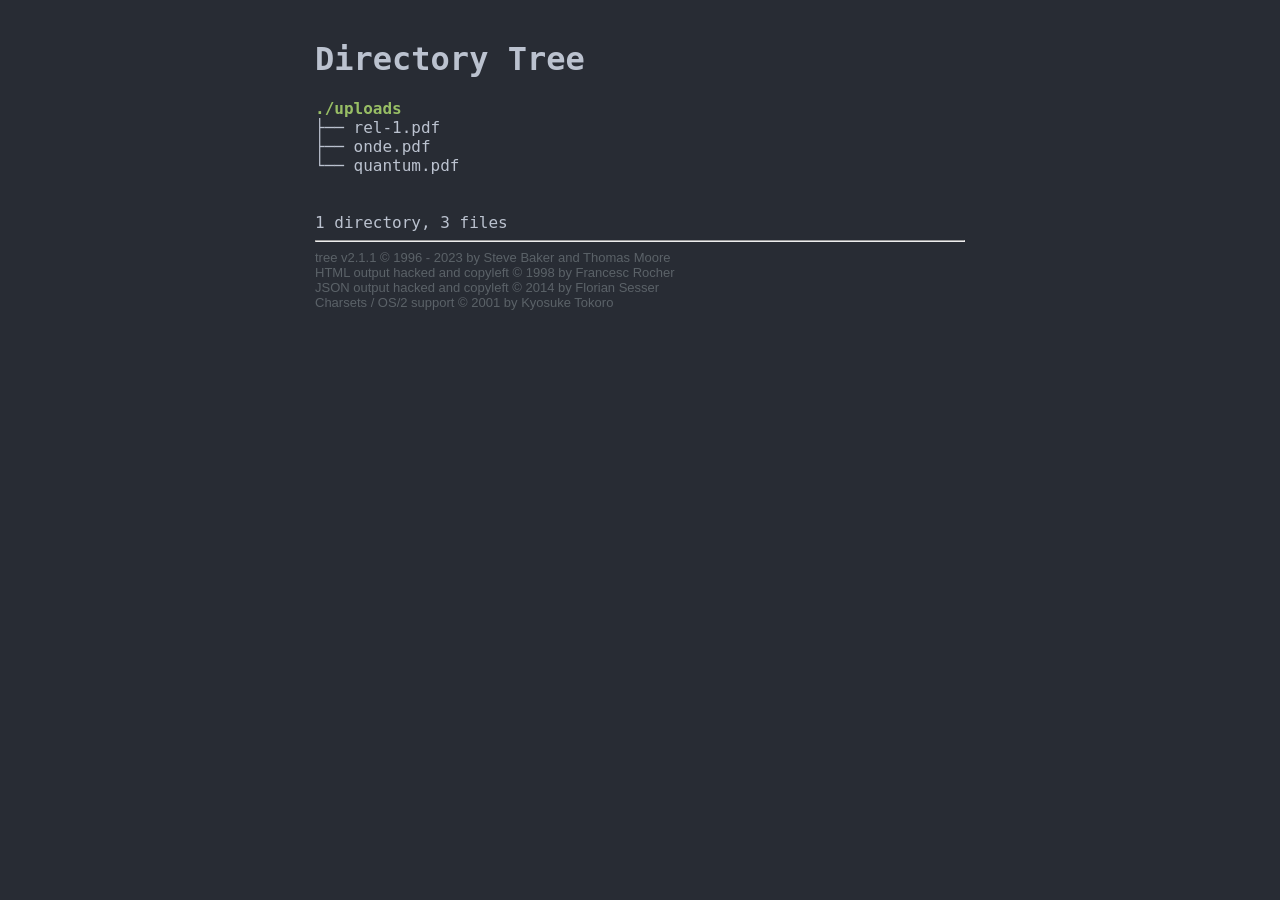
==== commit 4dc26496: "Add files via upload" ====
--- a/index.html
+++ b/index.html
@@ -41,10 +41,12 @@
 <body>
      <h1>Directory Tree</h1><p>
 	<a class="DIR" href="./uploads/">./uploads</a><br>
-	└── <a class="NORM" href="./uploads/rel-1.pdf">rel-1.pdf</a><br>
+	├── <a class="NORM" href="./uploads/rel-1.pdf">rel-1.pdf</a><br>
+	├── <a class="NORM" href="./uploads/onde.pdf">onde.pdf</a><br>
+	└── <a class="NORM" href="./uploads/quantum.pdf">quantum.pdf</a><br>
 <br><br><p>
 
-1 directory, 1 file
+1 directory, 3 files
 
 </p>
 	<hr>
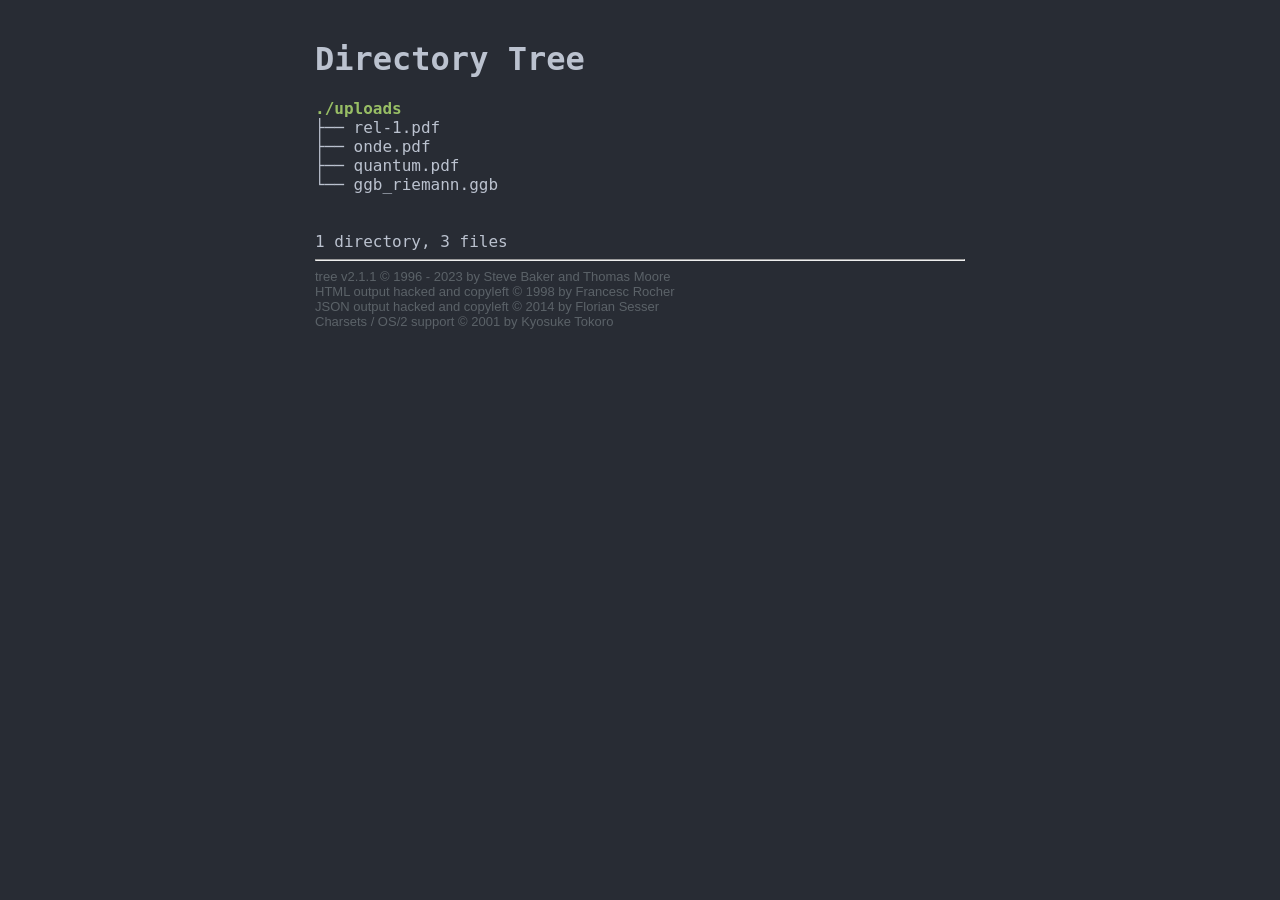
==== commit 76669103: "Update index.html" ====
--- a/index.html
+++ b/index.html
@@ -43,7 +43,8 @@
 	<a class="DIR" href="./uploads/">./uploads</a><br>
 	├── <a class="NORM" href="./uploads/rel-1.pdf">rel-1.pdf</a><br>
 	├── <a class="NORM" href="./uploads/onde.pdf">onde.pdf</a><br>
-	└── <a class="NORM" href="./uploads/quantum.pdf">quantum.pdf</a><br>
+	├── <a class="NORM" href="./uploads/quantum.pdf">quantum.pdf</a><br>
+	└── <a class="NORM" href="./uploads/ggb_riemann.ggb">ggb_riemann.ggb</a><br>
 <br><br><p>
 
 1 directory, 3 files
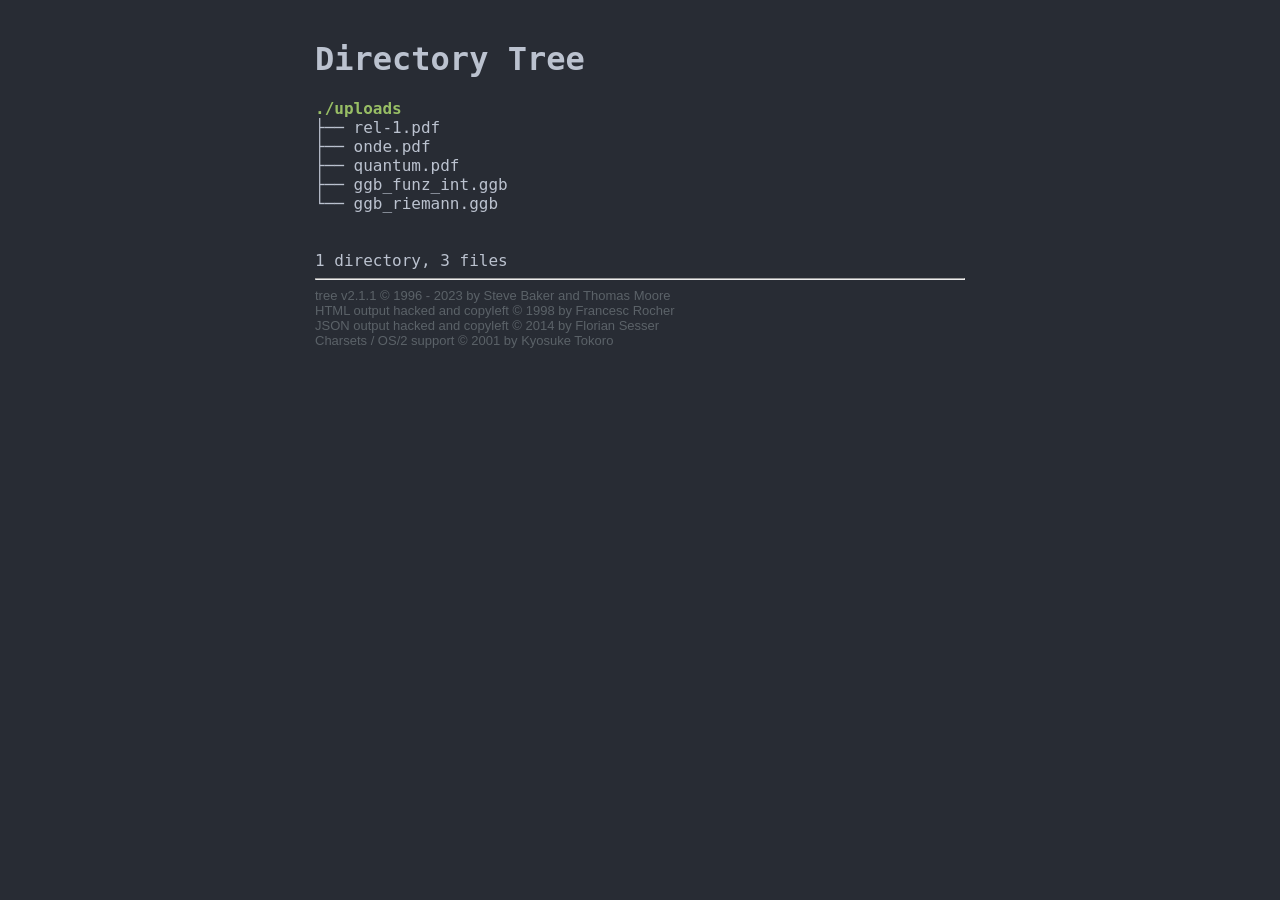
==== commit 7a04f3dd: "Update index.html" ====
--- a/index.html
+++ b/index.html
@@ -44,6 +44,7 @@
 	├── <a class="NORM" href="./uploads/rel-1.pdf">rel-1.pdf</a><br>
 	├── <a class="NORM" href="./uploads/onde.pdf">onde.pdf</a><br>
 	├── <a class="NORM" href="./uploads/quantum.pdf">quantum.pdf</a><br>
+	├── <a class="NORM" href="./uploads/ggb_funz_int.ggb">ggb_funz_int.ggb</a><br>
 	└── <a class="NORM" href="./uploads/ggb_riemann.ggb">ggb_riemann.ggb</a><br>
 <br><br><p>
 
